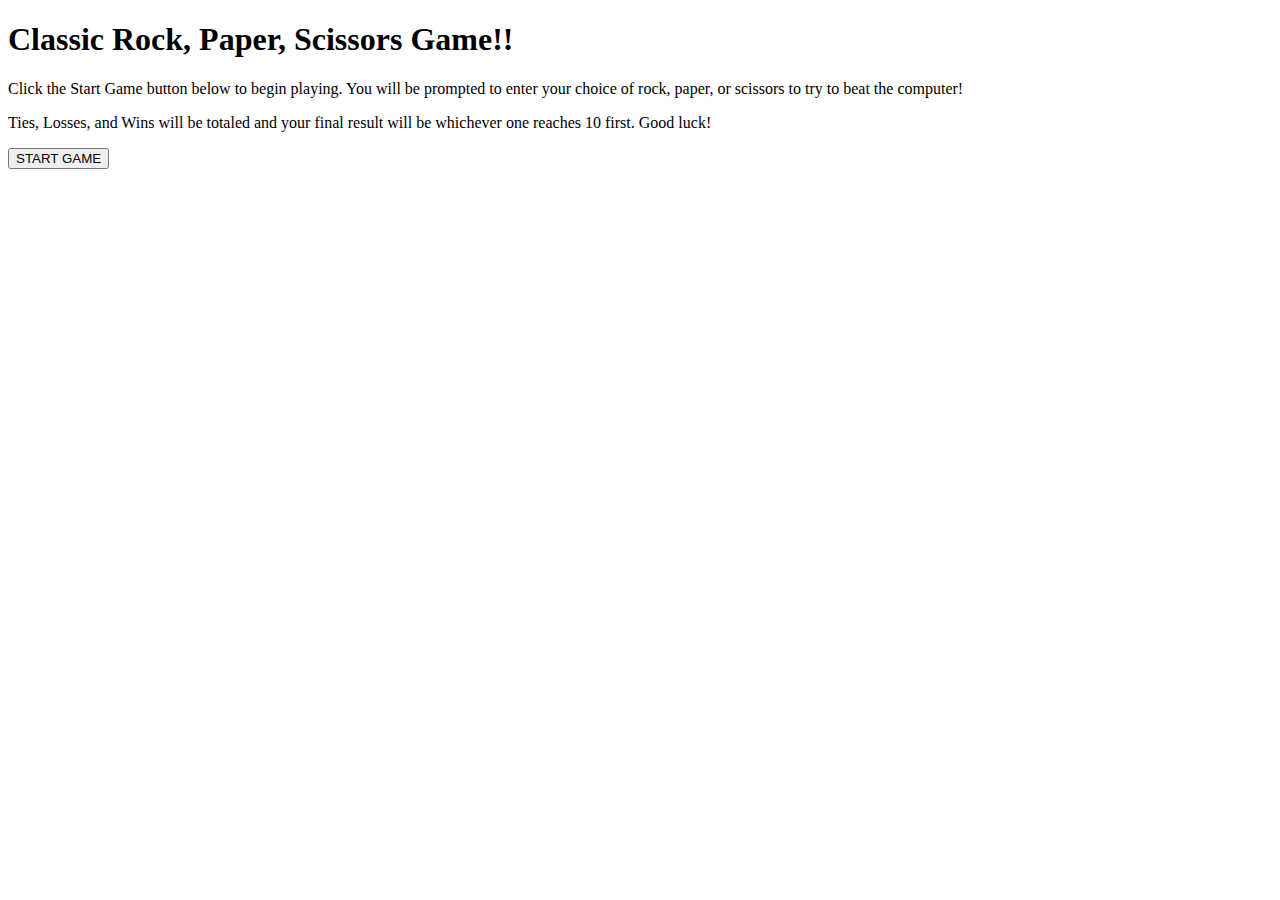
==== RPS HTML.html @ 9e1e2a61 "initial commit" ====
<!DOCTYPE html>
<html lang="en">
<head>
  <meta charset="UTF-8">
  <meta name="viewport" content="width=device-width, initial-scale=1.0">
  <meta http-equiv="X-UA-Compatible" content="ie=edge">
  <title>Document</title>
</head>
<body>


  <div id="tieScore"></div>
  <div id="loseScore"></div>
  <div id="winScore"></div>

  <div id="container">
    <h1>Classic Rock, Paper, Scissors Game!!</h1>
    <p>Click the Start Game button below to begin playing. You will be prompted to enter your choice of rock, paper, or scissors to try to beat the computer!</p>
    <p>Ties, Losses, and Wins will be totaled and your final result will be whichever one reaches 10 first. Good luck!</p>
    <button id="startButton" onclick="hide(); playGame();">START GAME</button>
  </div>

  <script src="rps game codecademy.js"></script>
  
</body>
</html>
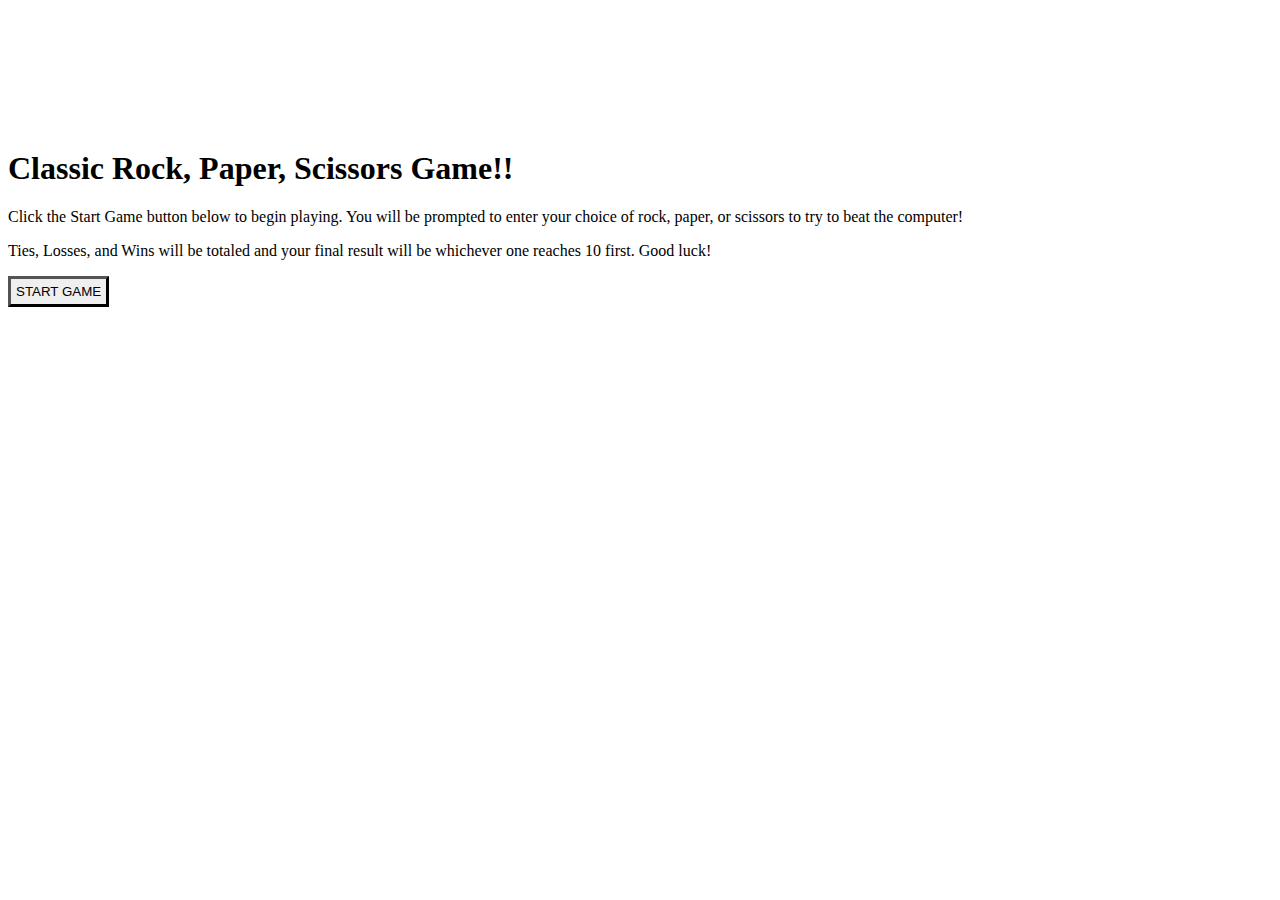
==== commit a33bd024: "reworded instructions" ====
--- a/RPS HTML.html
+++ b/RPS HTML.html
@@ -4,6 +4,7 @@
   <meta charset="UTF-8">
   <meta name="viewport" content="width=device-width, initial-scale=1.0">
   <meta http-equiv="X-UA-Compatible" content="ie=edge">
+  <link rel="stylesheet" href="style.css">
   <title>Document</title>
 </head>
 <body>
@@ -13,11 +14,12 @@
   <div id="loseScore"></div>
   <div id="winScore"></div>
 
+
   <div id="container">
     <h1>Classic Rock, Paper, Scissors Game!!</h1>
     <p>Click the Start Game button below to begin playing. You will be prompted to enter your choice of rock, paper, or scissors to try to beat the computer!</p>
     <p>Ties, Losses, and Wins will be totaled and your final result will be whichever one reaches 10 first. Good luck!</p>
-    <button id="startButton" onclick="hide(); playGame();">START GAME</button>
+    <button id="startButton" onclick="hide(); playGame();">      START GAME </button>
   </div>
 
   <script src="rps game codecademy.js"></script>
--- a/style.css
+++ b/style.css
@@ -0,0 +1,32 @@
+#container {
+  margin-top: 150px;
+}
+
+#tieScore {
+  margin-right: 1000px;
+  background-color: yellow;
+  font-style: italic;
+  font-size: x-large;
+  font-weight: 600;
+}
+
+#loseScore {
+  margin-right: 1000px;
+  background-color: red;
+  font-size: x-large;
+  font-style: italic;
+  font-weight: 600;
+}
+
+#winScore {
+  margin-right: 1000px;
+  background-color: greenyellow;
+  font-size: x-large;
+  font-style: italic;
+  font-weight: 600;
+}
+
+button {
+  padding: 5px;
+  border-width: 3px;
+}